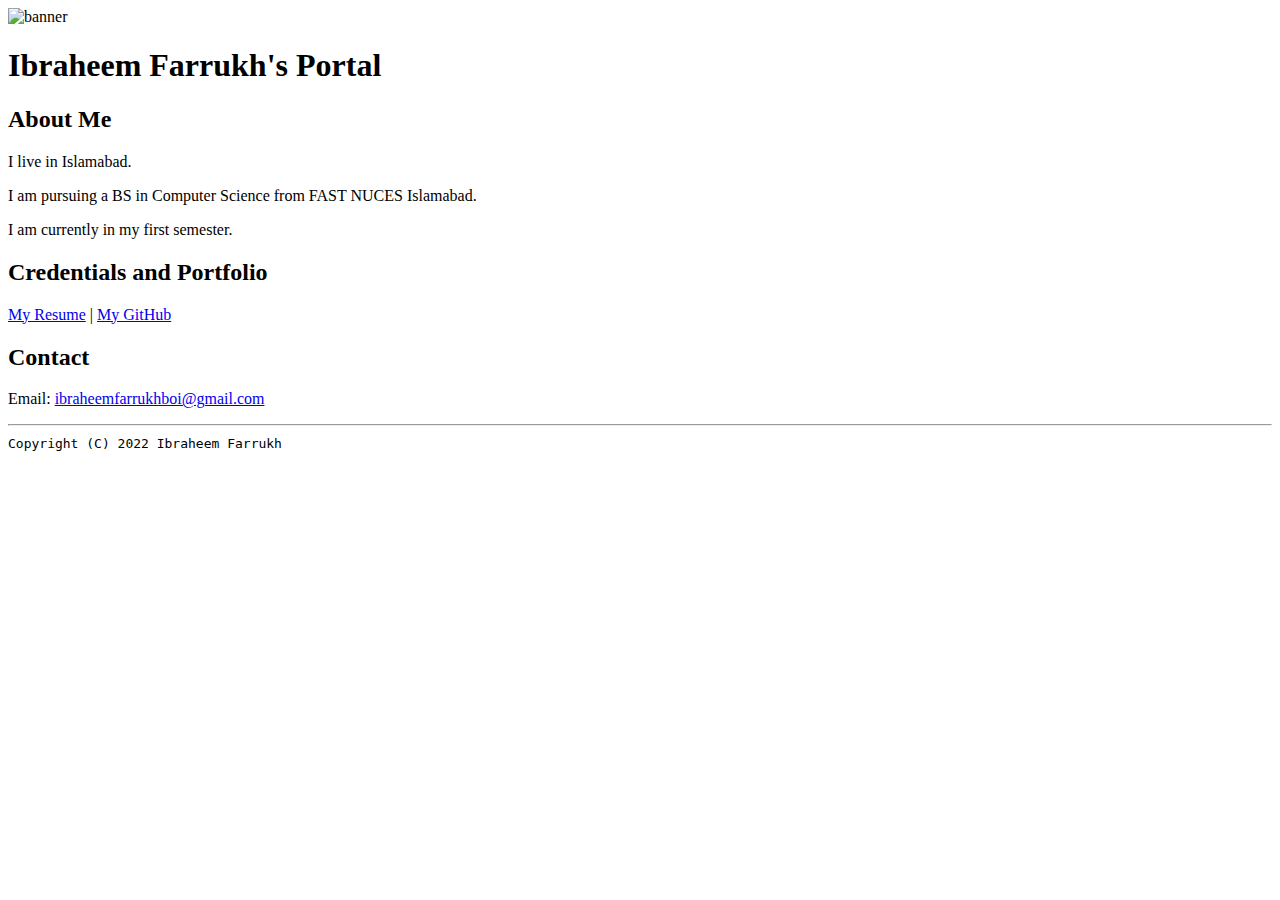
==== index.html @ b6693e16 "Add files via upload" ====
<!doctype html>

<!-- this is a comment for human! -->

<html lang="en">

<header>
  <!-- change the name to yours! -->
  <title>Ibraheem Farrukh's Portal</title>
  <!-- link to the master cascading stylesheet -->
  <link rel="stylesheet" href="css/master.css">
  <link rel="FaviconIcon" href="favicon.ico" type="image/x-icon">
  <link rel="shortcut icon" href="favicon.ico" type="image/x-icon">
  <meta name="viewport" content="width=device-width, initial-scale=1, shrink-to-fit=no">
  <meta name="name" content="Ibraheem Farrukh's Portal">
  <!-- remove the following line after you are happy with your Website
       so that search engines will index it! -->
  <meta name="robots" content="noindex, nofollow">
</header>

<body>
  <!-- add the banner image here -->
  <img class="hero" src="images/banner.jpg" width="75%" alt="banner">

  <!-- add the name for the website -->
  <h1>Ibraheem Farrukh's Portal</h1>

  <!-- add a section called "About Me" -->
  <h2>About Me</h2>

  <!-- add a few paragraph lines to describe you -->
  <p>I live in Islamabad.</p> <!-- where do you live? -->
  <p>I am pursuing a BS in Computer Science from FAST NUCES Islamabad.</p> <!-- Where studying/studied? -->
  <p>I am currently in my first semester.</p> <!-- current job or current school year? -->

  <!-- add a section called "Credentials and Portofolio -->
  <h2>Credentials and Portfolio</h2>

  <!-- add two hyperlinks to resume page and github page separated by a vertical line -->
  <p><a href="resume.html">My Resume</a> | <a href="https://github.com/ibraheemfarrukh" target="_blank">My GitHub</a></p>

  <h2>Contact</h2>

  <!-- add a link to let visitor to send you an email easily! -->
  <p>Email: <a href="mailto:ibraheemfarrukhboi@gmail.com" target="_blank">ibraheemfarrukhboi@gmail.com</a></p>

  <!-- don't post physical address, personal phone number or other personal information on the web! -->
</body>

<footer>
  <hr>
  <!-- change the name to yours! -->
  <code>Copyright (C) 2022 Ibraheem Farrukh</code>
</footer>

</html>
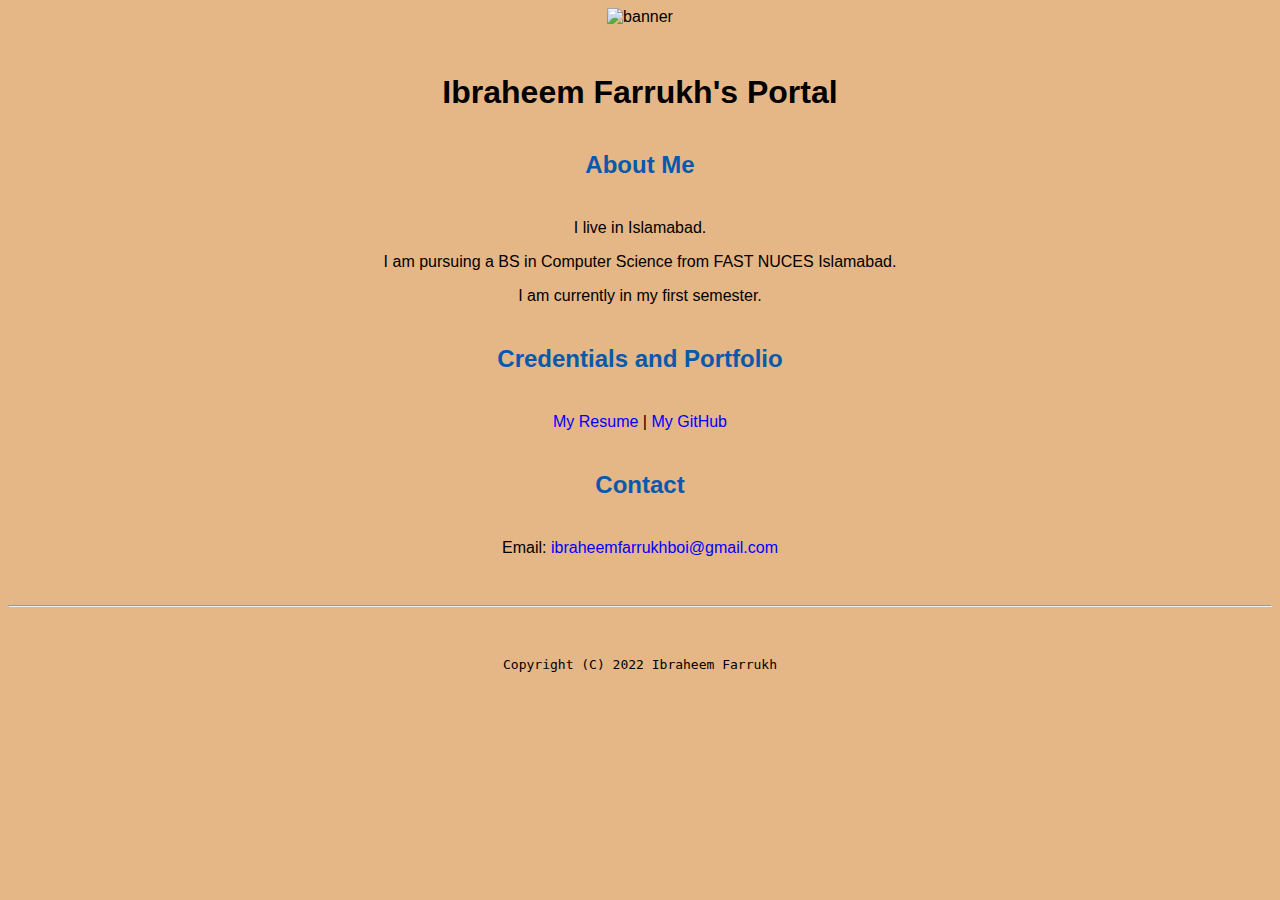
==== commit ddc1fa76: "Update index.html" ====
--- a/index.html
+++ b/index.html
@@ -20,7 +20,7 @@
 
 <body>
   <!-- add the banner image here -->
-  <img class="hero" src="images/banner.jpg" width="75%" alt="banner">
+  <img class="hero" src="images/batman.jpeg" width="75%" alt="banner">
 
   <!-- add the name for the website -->
   <h1>Ibraheem Farrukh's Portal</h1>
--- a/css/master.css
+++ b/css/master.css
@@ -0,0 +1,63 @@
+/* Cascading stylesheet for the website */
+
+/* Text inside these asterisks and slashes are comments for human */
+
+  a {
+    color: blue; /* set the text color to blue here */
+    text-decoration: none; /* This means we do not want hyperlinks to be underlined */
+  }
+
+  a:hover {
+    color: red; /* set the text color to red here */
+    text-decoration: none; /* This means we do not want hyperlinks to be underlined */
+  }
+
+  body {
+    background-color: rgb(229, 182, 134); /* set the background color here */
+    color: black; /* set the text color to black here */
+    font-family: Arial, Helvetica, sans-serif;  /* set the font here */
+    text-align: center; /* set the text alignment here */
+   }
+
+  footer {
+    margin-top: 2rem;
+    margin-bottom: 2rem;
+  }
+
+  h1 {
+    margin-bottom: 0.5rem;
+    margin-top: 3rem;
+   }
+
+  h2 {
+    color: #075AAB; /* set the text color of to #075AAB here */
+    /* set both the bottom margin and top margin to 2.5rem here */
+    margin-bottom: 2.5rem;
+    margin-top: 2.5rem;
+   }
+
+  h3 {
+    margin-bottom: 0;
+    margin-top: 2rem;
+  }
+
+  h4 {
+    margin-bottom: 1rem;
+    margin-top: 0.5rem;
+  }
+
+  h5 {
+    margin-top: 0.5rem;
+  }
+
+  hr {
+    margin-bottom: 3rem;
+    margin-top: 3rem;
+  }
+
+  /* this controls how the bullet points in the resume page looks */
+  ul {
+    display: table;
+    margin: 0 auto;
+    text-align: left;
+  }
